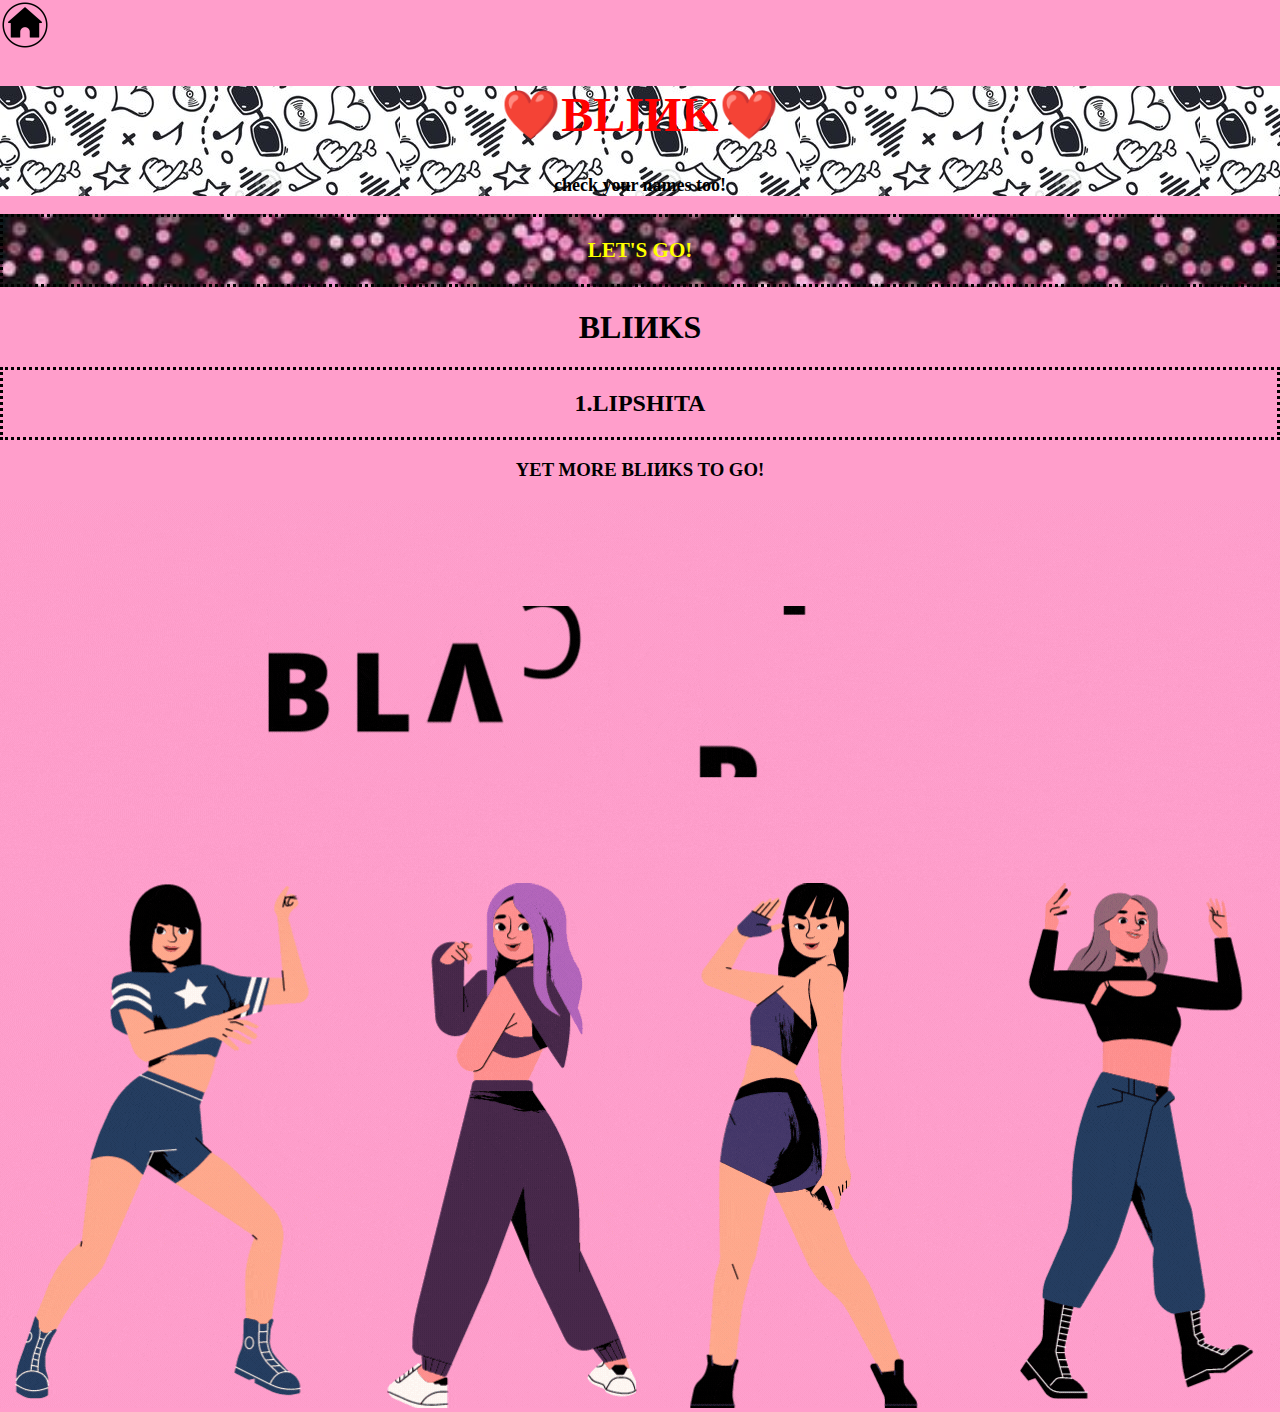
==== blinks.html @ d2ec481c "Add files via upload" ====
<!DOCTYPE html>
<html>
    <head>
        <title>
             BLINKS
        </title>
    
        <link rel="stylesheet"
        type="text/css"
        href="style.css"/>
    </head>

    <body style="background-color: #ff9ecb;">
      

    <a href="index.html"><img src="home.png" width=50 height=50></a><br></h2>
      
        <div class="head">
            <font color = red  size = 5>
              <h1><b><center>
                ❤️BLIИK❤️
              </center></b></h1>
            </font>
            <center><font color = #000000 size = 4><b>
                <p>check your names too!</p>
            </font></b></center>
          </div>
          <div class='note'>
          <font color = "yellow"; size = '4'>
              <center><h3><b>LET'S GO!</h3></b></font></center>
          </div>


          <center><h1> BLIИKS </h1></center>
          <div class="border">
           <center><h2> 1.LIPSHITA </h2></center>
          </div>
          <center> <h3> YET MORE BLIИKS TO GO!</h3></center>
       
          <center><img src='BLΛƆKPIИK.gif' ></center>
    </body>
  
</html>
---- style.css ----
body{
    margin: 0px;
    background-color: '#ff85be';
    background-repeat: no-repeat;
    background-size: cover;
    background-attachment: fixed;
  }

  .note{
        background-image: url(note.jpg);
        background-repeat: no-repeat;
        background-size: cover;
        background-attachment: fixed;
        border: dotted;
  }

  .menu{
    display: flex;
    padding: 15px;
  }

  .border{
    background-color: '#ff85be'; 
    border: dotted;
    border-color: black;
  }

  .head{
      background-image: url(blink-img.jpg);

  }

  .members{
    background-image: url(jisoobg.jpg);
    background-repeat: no-repeat;
    background-size: cover;
    background-attachment: fixed;
    border: dotted;
}
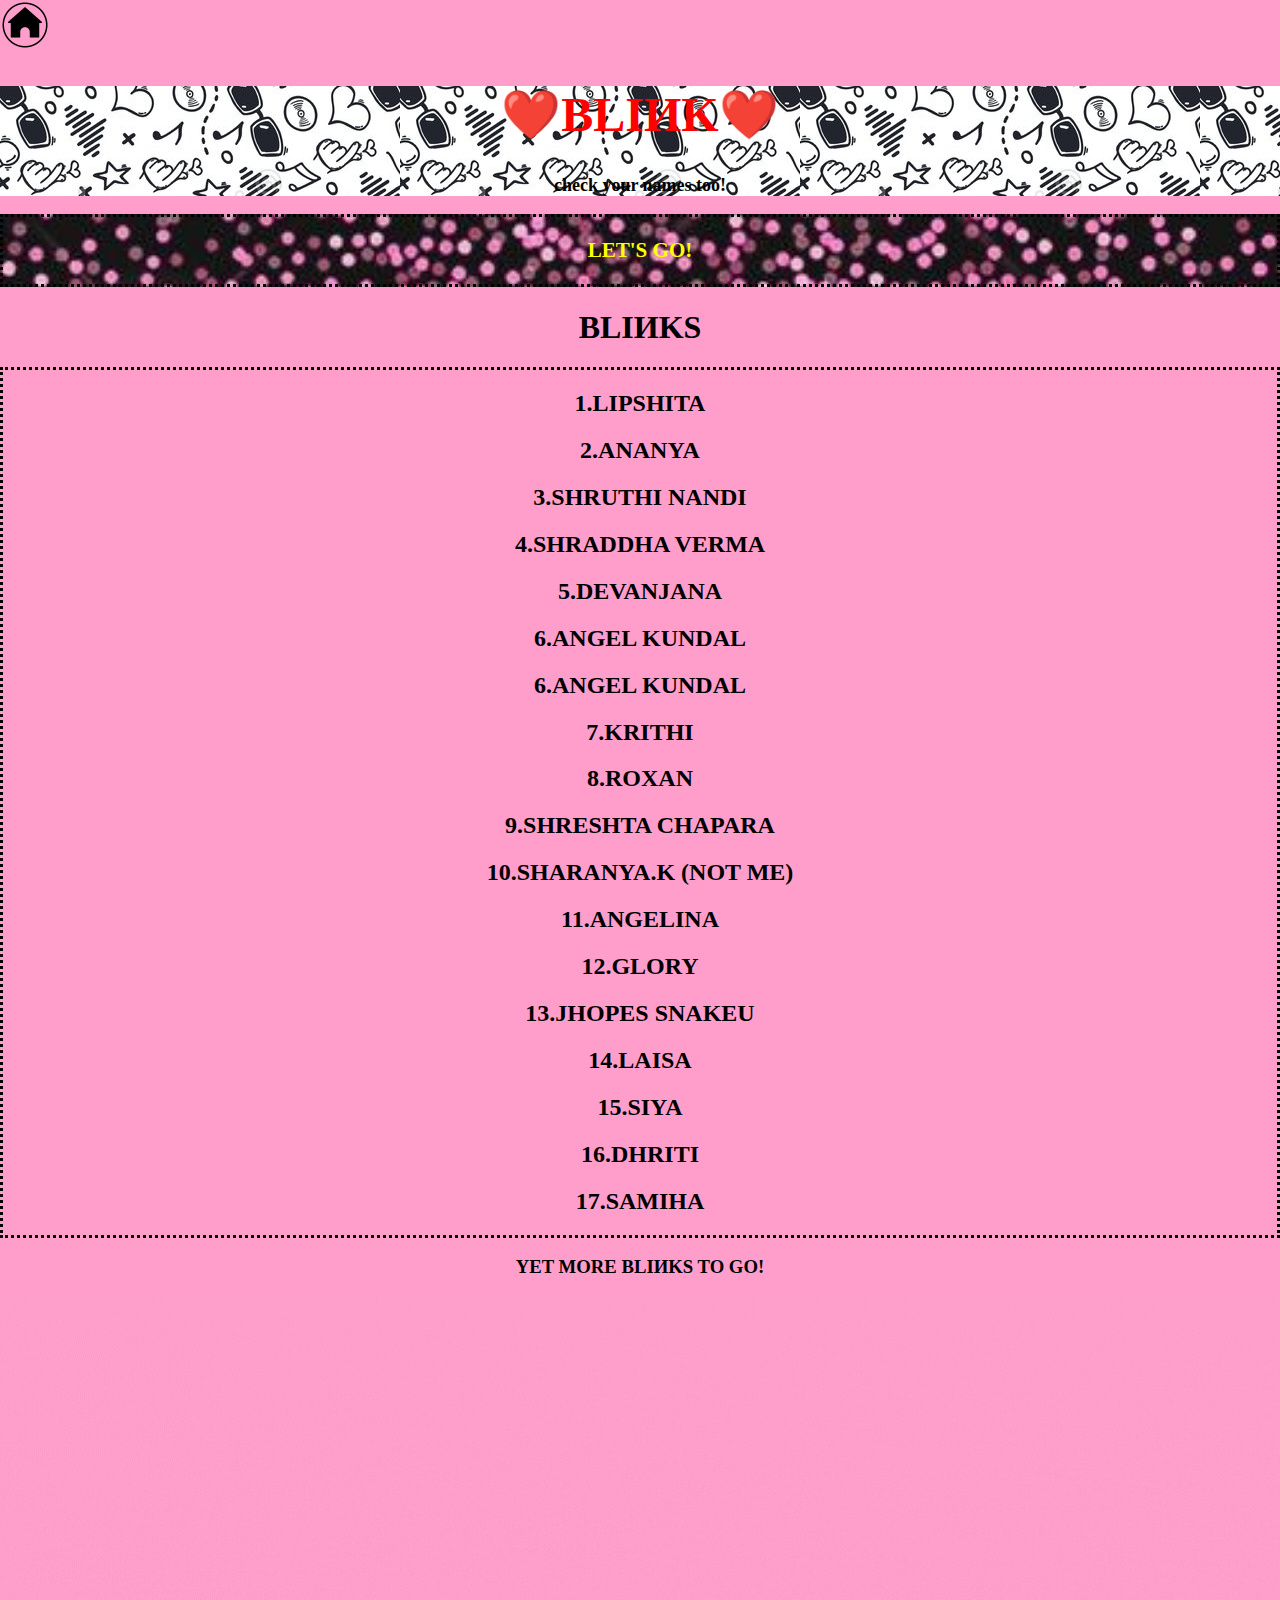
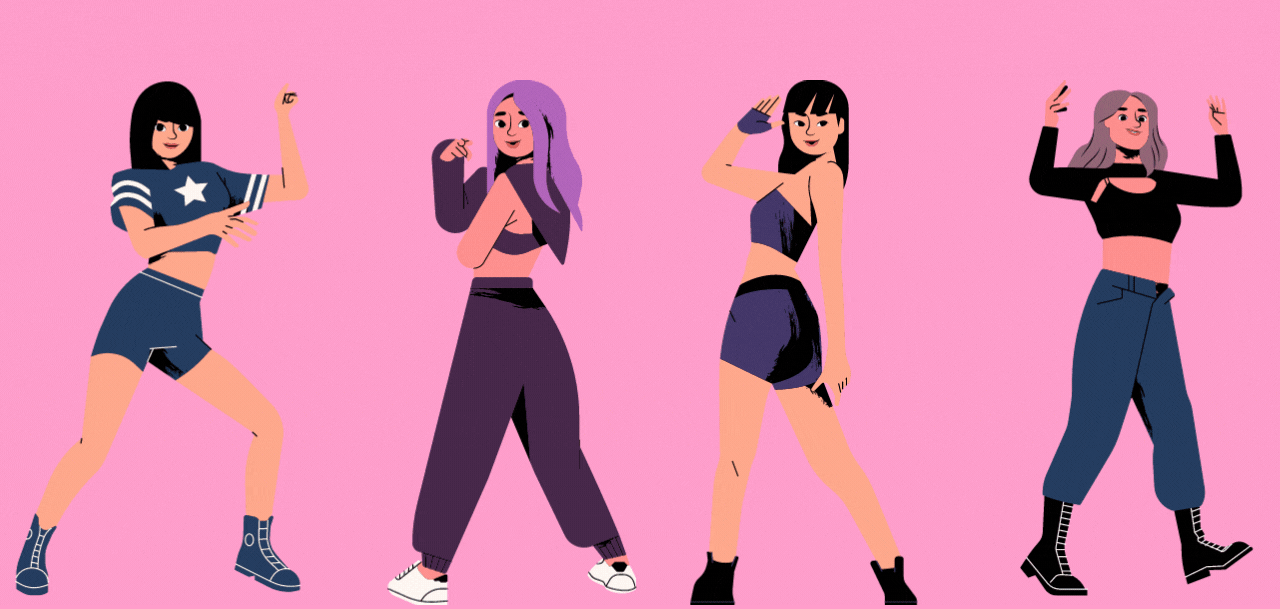
==== commit 4ef44947: "Add files via upload" ====
--- a/blinks.html
+++ b/blinks.html
@@ -34,6 +34,23 @@
           <center><h1> BLIИKS </h1></center>
           <div class="border">
            <center><h2> 1.LIPSHITA </h2></center>
+           <center><h2> 2.ANANYA </h2></center>
+           <center><h2> 3.SHRUTHI NANDI</h2></center>
+           <center><h2> 4.SHRADDHA VERMA</h2></center>
+           <center><h2> 5.DEVANJANA</h2></center>
+           <center><h2> 6.ANGEL KUNDAL</h2></center>
+           <center><h2> 6.ANGEL KUNDAL</h2></center>
+           <center><h2> 7.KRITHI</h2></center>
+           <center><h2> 8.ROXAN</h2></center>
+           <center><h2> 9.SHRESHTA CHAPARA</h2></center>
+           <center><h2> 10.SHARANYA.K (NOT ME)</h2></center>
+           <center><h2> 11.ANGELINA</h2></center>
+           <center><h2> 12.GLORY</h2></center>
+           <center><h2> 13.JHOPES SNAKEU</h2></center>
+           <center><h2> 14.LAISA</h2></center>
+           <center><h2> 15.SIYA</h2></center>
+           <center><h2> 16.DHRITI</h2></center>
+           <center><h2> 17.SAMIHA</h2></center>
           </div>
           <center> <h3> YET MORE BLIИKS TO GO!</h3></center>
        
